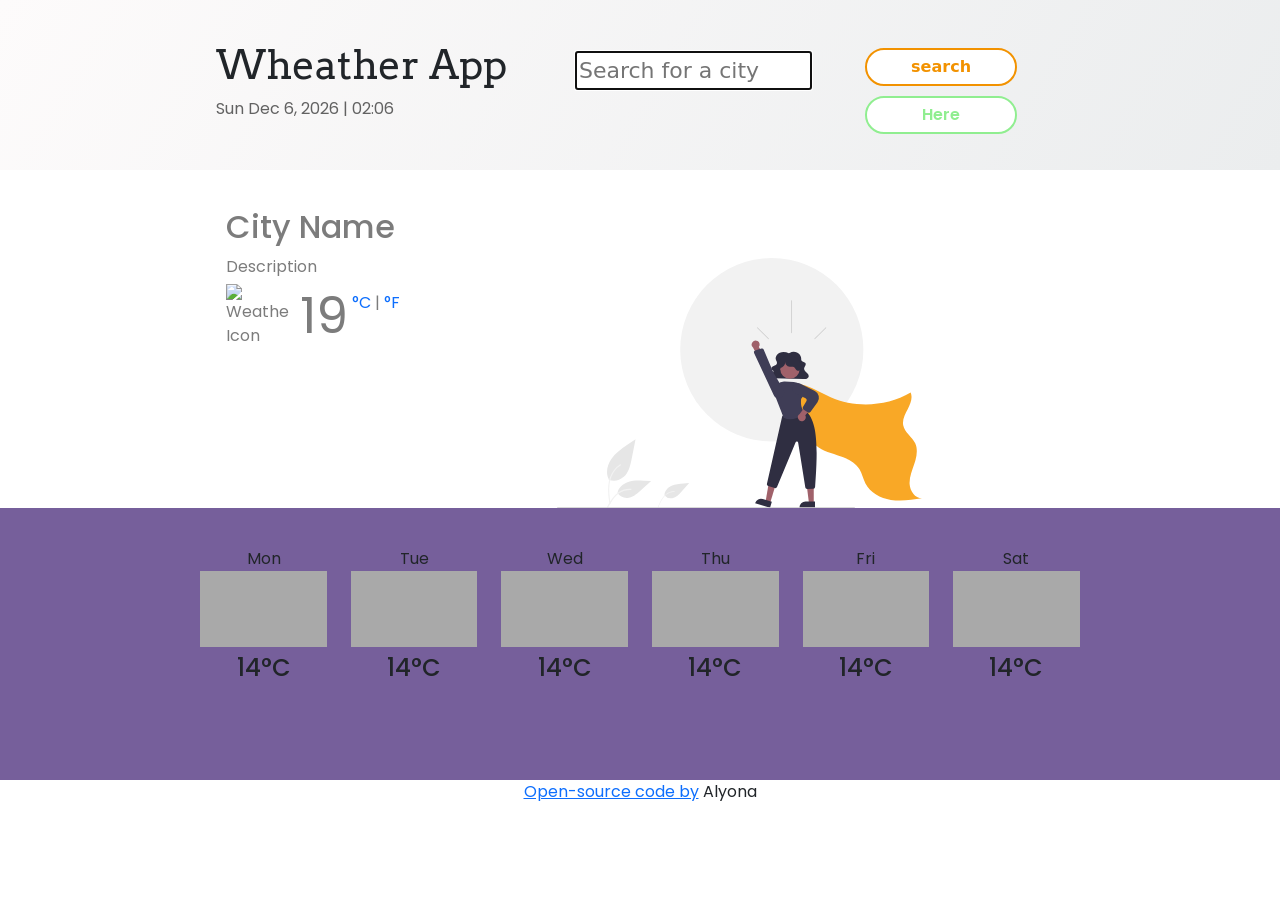
==== Index.html @ cacb8167 "Styles added" ====
<!-- Notes: 
/ aligh C and F 
Find how to use version control on vs code-->

<!DOCTYPE html>
<html lang="en">

<head>
    <meta charset="UTF-8" />
    <meta http-equiv="X-UA-Compatible" content="IE=edge" />
    <meta name="viewport" content="width=device-width, initial-scale=1.0" />
    <title>Document</title>
    <link rel="preconnect" href="https://fonts.googleapis.com" />
    <link rel="preconnect" href="https://fonts.gstatic.com" crossorigin />
    <link href="https://fonts.googleapis.com/css2?family=PT+Mono&display=swap" rel="stylesheet" />
    <link rel="preconnect" href="https://fonts.googleapis.com">
    <link rel="preconnect" href="https://fonts.gstatic.com" crossorigin>
    <link href="https://fonts.googleapis.com/css2?family=Arvo:wght@700&display=swap" rel="stylesheet">
    <link rel="preconnect" href="https://fonts.googleapis.com">
    <link rel="preconnect" href="https://fonts.gstatic.com" crossorigin>
    <link href="https://fonts.googleapis.com/css2?family=Arvo:wght@700&family=Poppins:wght@300&display=swap"
        rel="stylesheet">
    <link rel="preconnect" href="https://fonts.googleapis.com" />
    <link rel="preconnect" href="https://fonts.gstatic.com" crossorigin />
    <link href="https://fonts.googleapis.com/css2?family=Gochi+Hand&family=PT+Mono&display=swap" rel="stylesheet" />
    <link rel="stylesheet" href="style.css" />

    <link href="https://cdn.jsdelivr.net/npm/bootstrap@5.1.2/dist/css/bootstrap.min.css" rel="stylesheet"
        integrity="sha384-uWxY/CJNBR+1zjPWmfnSnVxwRheevXITnMqoEIeG1LJrdI0GlVs/9cVSyPYXdcSF" crossorigin="anonymous" />
    <script src="https://kit.fontawesome.com/90682e38de.js" crossorigin="anonymous"></script>
    <script src="https://unpkg.com/axios/dist/axios.min.js"></script>
</head>

<body>


    <div class="container header">
        <form id="search">
            <div class="row">
                <div class="col-5">
                    <h1 class="heading">Wheather App</h1>
                    <div class="date">Date</div>
                </div>

                <div class="col-3">

                    <input type="text" placeholder="Search for a city" autocomplete="off" autofocus="on"
                        id="search-input" />
                    <!-- give an id to a value inside the input tto have access to it  -->

                </div>
                <div class="col-2">
                    <input type="submit" value="search" class="weatherbutton " />
                    <button type="button" class="current" id="current-location">Here</button>
                </div>
                <div class="col-2">

                </div>
        </form>

    </div>
    </div>

    <div class="container">
        <div class="row">
            <div class="col-5">
                <div class="forecast">

                    <h2 id="city">City Name</h2>
                    <div id="temperature-description">Description</div>
                    <!-- STOLEN piece of code -->
                    <div class="placeholder1">
                        <div class="clearfix">
                            <img src="#" alt="weather icon" id="weather-icon" class="weather-icon float-left" />
                            <div class="float-left">
                                <span class="temperature" id="temperature">19</span><span class="units">
                                    <a href="#" id="celsius-link">°C</a> |
                                    <a href="#" id="fahrenheit-link">°F</a>
                                </span>
                            </div>
                        </div>
                    </div>

                </div>
            </div>
            <div class="col-7">
                <img class="keyvisual" src="src/undraw_Powerful_re_frhr.svg" />
            </div>
        </div>
    </div>

    <div class="container low-container">
        <div class="row weekly">
            <div class="col">
                Mon
                <div class="smallplaceholder"></div>

                <h4>14°C</h4>
            </div>
            <div class="col">
                Tue
                <div class="smallplaceholder"></div>
                <h4>14°C</h4>
            </div>
            <div class="col">
                Wed
                <div class="smallplaceholder"></div>
                <h4>14°C</h4>
            </div>
            <div class="col">
                Thu
                <div class="smallplaceholder"></div>
                <h4>14°C</h4>
            </div>
            <div class="col">
                Fri
                <div class="smallplaceholder"></div>
                <h4>14°C</h4>
            </div>
            <div class="col">
                Sat
                <div class="smallplaceholder"></div>
                <h4>14°C</h4>
            </div>
        </div>

    </div>
    <div class="credits"><a href="https://github.com/georginskaya/weather" target="_blank">Open-source code
            by</a> Alyona</div>
    <script>
        //  VERIABLES FOR UNITS
        let temperature = document.querySelector("#temperature");
        let celsius = document.querySelector("#celsius-link");
        celsius.addEventListener("click", changetoCelsius);

        let fahrenheit = document.querySelector("#fahrenheit-link");
        fahrenheit.addEventListener("click", changetoFahrenheit);
        //  VERIABLES FOR UNITS END

        let now = new Date();

        function formatDate(mydate) {
            let days = ["Sun", "Mon", "Tue", "Wed", "Thu", "Fri", "Sat"];
            let day = days[mydate.getDay()]; //  returns a value between 0 and 6
            //   inside the [] is a value (index) that .getDay is returning

            let months = [
                "Jan",
                "Feb",
                "Mar",
                "Apr",
                "May",
                "Jun",
                "Jul",
                "Aug",
                "Sep",
                "Oct",
                "Nov",
                "Dec",
            ];
            let month = months[mydate.getMonth()];

            let date = mydate.getDate();
            let hour = mydate.getHours();
            if (hour < 10) {
                hour = `0${hour}`
            }
            let minute = mydate.getMinutes();
            if (minute < 10) {
                minute = `0${minute}`
            }
            let year = mydate.getFullYear();

            let formattedDate = document.querySelector(".date");
            formattedDate.innerHTML = `${day} ${month} ${date}, ${year} | ${hour}:${minute}`;

            return formattedDate;
        }







        //   here you are starting the function by sending the "now" as a "my date" parameter
        formatDate(now);

        // SEARCH FUNCTION

        //  targetting search button
        let form = document.querySelector("#search");
        form.addEventListener("submit", search);

        function search(event) {
            // with preventDefault it is not going to reload the page
            event.preventDefault();
            //     THIS  is where u r storing the value in the console
            let searchInput = document.querySelector("#search-input");

            let h2 = document.querySelector("h2");
            if (searchInput.value) {
                h2.innerHTML = `${searchInput.value}`;
            } else {
                alert("Please type smth");
            }
        }

        //  FUNCTIONS FOR UNITS
        function changetoCelsius(event) {
            event.preventDefault;
            temperature.innerHTML = "19";
        }

        function changetoFahrenheit(event) {
            event.preventDefault;
            temperature.innerHTML = "66";
        }

        // API
        function displayWeather(response) {

            document.querySelector("#city").innerHTML = response.data.name;
            document.querySelector("#temperature").innerHTML = Math.round(
                response.data.main.temp
            );
            document.querySelector("#temperature-description").innerHTML =
                response.data.weather[0].description;

            let iconElement = document.querySelector("#weather-icon");
            iconElement.setAttribute("src", `http://openweathermap.org/img/wn/${response.data.weather[0].icon}@2x.png`);
            iconElement.setAttribute("alt", response.data.weather[0].description);
            // Changin  keyvisual 

            if (response.data.main.temp < -1) {
                let keyVisual = document.querySelector(".keyvisual");
                keyVisual.setAttribute("src", "src/undraw_Powerful_re_frhr.svg");
            }

            if (response.data.main.temp > 1) {
                let keyVisual = document.querySelector(".keyvisual");
                keyVisual.setAttribute("src", "src/undraw_My_universe_re_txot.svg");
            }

            if (response.data.main.temp > 9) {
                let keyVisual = document.querySelector(".keyvisual");
                keyVisual.setAttribute("src", "src/undraw_Hiking_re_k0bc.svg");
            }

            if (response.data.main.temp > 16) {
                let keyVisual = document.querySelector(".keyvisual");
                keyVisual.setAttribute("src", "src/undraw_Floating_re_xtcj.svg");
            }


        }

        function searchCity(city) {
            let apiKey = "3980a7c8f2a782241a093131b099f993";

            let apiUrl = `https://api.openweathermap.org/data/2.5/weather?q=${city}&appid=${apiKey}&units=metric`;
            axios.get(apiUrl).then(displayWeather);
        }

        //  getting current location

        function getCurrent(event) {
            event.preventDefault;
            navigator.geolocation.getCurrentPosition(searchLocation);
        }

        function searchLocation(position) {
            let apiKey = "3980a7c8f2a782241a093131b099f993";

            apiUrl = `https://api.openweathermap.org/data/2.5/weather?lat=${position.coords.latitude}&lon=${position.coords.longitude}&appid=${apiKey}&units=metric`;
            axios.get(apiUrl).then(displayWeather);
        }

        function handleSubmit(event) {
            debugger;
            event.preventDefault();
            let city = document.querySelector("#search-input").value;
            searchCity(city);
        }

        let searchForm = document.querySelector("#search");
        searchForm.addEventListener("submit", handleSubmit);

        let currentLocation = document.querySelector("#current-location");
        currentLocation.addEventListener("click", getCurrent);

        searchCity("Suprunivka");





    </script>

</body>

</html>
---- style.css ----
h1 {
  color: #A6A6A6;
  padding-top: 3px;
  padding-left: 40%;
  font-family: 'Arvo', serif;
}

body {
  font-family: 'Poppins', sans-serif;
}

input[type="text"] {
  display: block;
  margin: 0 auto;
  width: 30%;
  margin-top: 13px;
}
h2 {
  font-size: 24px;
}

h4 {
  padding-top: 7px;
}

.placeholder1 {
  width: 100%;

  display: block;
}

.container {
  padding-top: 3%;
}

.forecast {
  display: block;
  padding-left: 32%;
  color:#7C7C7C;
  text-transform: capitalize;
  font-family: 'Poppins', sans-serif;
}
.col-3 {
  text-align: right;
  font-size: 22px;
  text-transform: capitalize;
}
.col {
  text-align: center;
}
.smallplaceholder {
  width: 100%;
  height: 76px;
  background-color: darkgrey;
}

.weekly {
  padding-right: 15%;
  padding-left: 15%;
}

.keyvisual {
  height: 300px;
  padding-top: 50px;
}

.low-container {
  background: rgb(118, 95, 155);
  max-width: 100% !important;
  padding-bottom: 7%;
  font-family: 'Poppins', sans-serif;
}

.header {
  background: linear-gradient(120deg, #fdfbfb 0%, #ebedee 100%);
  max-width: 100% !important;
  height: 170px;
}

.date {
  padding-left: 40%;
  color: #626262;
font-family: 'Poppins', sans-serif;
}

input {
  width: 80% !important;
}
.weatherbutton {
  display: inline-flex;

  margin-top: 10px;
  justify-content: center;

  flex-wrap: wrap;
  padding: 5px !important;
  border: 2px solid #f29200;
  background-color: white;
  border-radius: 20px;
  color: #f29200;
  font-weight: 600;
}

.current {
  display: inline-flex;
font-family: 'Poppins', sans-serif;
  margin-top: 10px;
  justify-content: center;
  width: 80%;
  flex-wrap: wrap;
  padding: 5px !important;
  border: 2px solid lightgreen;
  background-color: white;
  border-radius: 20px;
  color: lightgreen;
  font-weight: 600;
}

.weather-icon {
  width: 64px;
  height: auto;
  padding-top: 5px;
}
.float-left {
  float: left !important;
}

#temperature {
  font-size: 50px;
  margin-left: 10px;
  font-family: 'Poppins', sans-serif;
}

#fahrenheit-link,
#celsius-link {
  text-decoration: none;
}

.credits {
  text-align: center;
  font-family: 'Poppins', sans-serif;
}

.forecast .units{
  position: relative;
  top: -25px;
  font-family: 'Poppins', sans-serif;

}

@media screen and ( max-width: 1024px ) {
img.keyvisual { width: 190px; }
}

@media screen and ( max-width: 1024px ) {
.heading { font-size: 19px; }
}
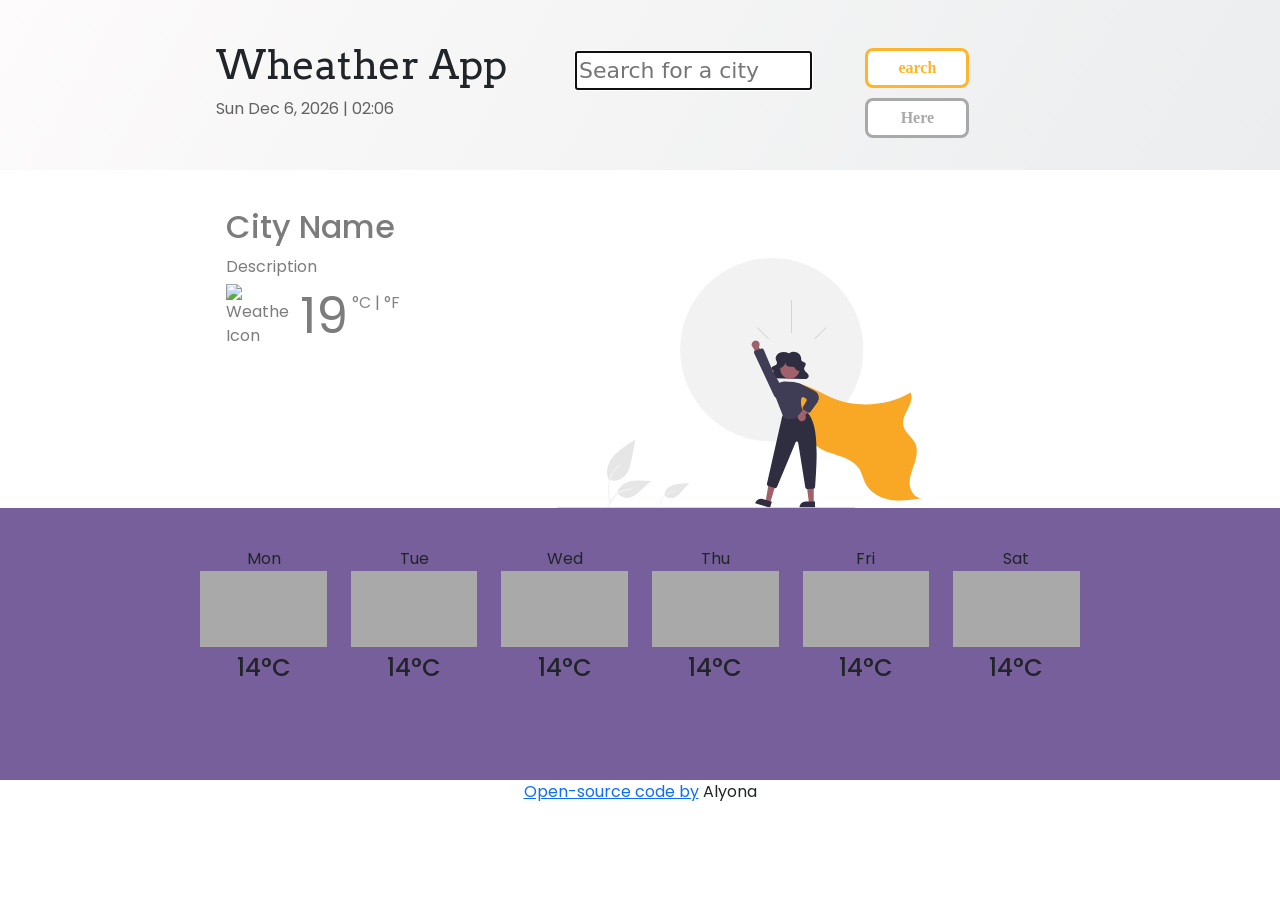
==== commit 40dfe7a2: "Unit conversion added" ====
--- a/Index.html
+++ b/Index.html
@@ -50,7 +50,7 @@
 
                 </div>
                 <div class="col-2">
-                    <input type="submit" value="search" class="weatherbutton " />
+                    <input type="submit" value="earch" class="weatherbutton " />
                     <button type="button" class="current" id="current-location">Here</button>
                 </div>
                 <div class="col-2">
@@ -70,12 +70,12 @@
                     <div id="temperature-description">Description</div>
                     <!-- STOLEN piece of code -->
                     <div class="placeholder1">
-                        <div class="clearfix">
+                        <div class="clearfix weather-temperature">
                             <img src="#" alt="weather icon" id="weather-icon" class="weather-icon float-left" />
                             <div class="float-left">
                                 <span class="temperature" id="temperature">19</span><span class="units">
-                                    <a href="#" id="celsius-link">°C</a> |
-                                    <a href="#" id="fahrenheit-link">°F</a>
+                                    <a href="#" id="celsius-link" class="active">°C</a> |
+                                    <a href="#" id="fahrenheit-link" class="active">°F</a>
                                 </span>
                             </div>
                         </div>
@@ -128,14 +128,7 @@
     <div class="credits"><a href="https://github.com/georginskaya/weather" target="_blank">Open-source code
             by</a> Alyona</div>
     <script>
-        //  VERIABLES FOR UNITS
-        let temperature = document.querySelector("#temperature");
-        let celsius = document.querySelector("#celsius-link");
-        celsius.addEventListener("click", changetoCelsius);
-
-        let fahrenheit = document.querySelector("#fahrenheit-link");
-        fahrenheit.addEventListener("click", changetoFahrenheit);
-        //  VERIABLES FOR UNITS END
+
 
         let now = new Date();
 
@@ -177,12 +170,6 @@
             return formattedDate;
         }
 
-
-
-
-
-
-
         //   here you are starting the function by sending the "now" as a "my date" parameter
         formatDate(now);
 
@@ -206,19 +193,12 @@
             }
         }
 
-        //  FUNCTIONS FOR UNITS
-        function changetoCelsius(event) {
-            event.preventDefault;
-            temperature.innerHTML = "19";
-        }
-
-        function changetoFahrenheit(event) {
-            event.preventDefault;
-            temperature.innerHTML = "66";
-        }
+
 
         // API
         function displayWeather(response) {
+            celsiusTemperature = response.data.main.temp;
+
 
             document.querySelector("#city").innerHTML = response.data.name;
             document.querySelector("#temperature").innerHTML = Math.round(
@@ -227,6 +207,8 @@
             document.querySelector("#temperature-description").innerHTML =
                 response.data.weather[0].description;
 
+
+            // Getting weather icon
             let iconElement = document.querySelector("#weather-icon");
             iconElement.setAttribute("src", `http://openweathermap.org/img/wn/${response.data.weather[0].icon}@2x.png`);
             iconElement.setAttribute("alt", response.data.weather[0].description);
@@ -261,6 +243,41 @@
             let apiUrl = `https://api.openweathermap.org/data/2.5/weather?q=${city}&appid=${apiKey}&units=metric`;
             axios.get(apiUrl).then(displayWeather);
         }
+
+
+        // UNIT Conversion 
+        //  VERIABLES FOR UNITS
+        let temperature = document.querySelector("#temperature");
+
+
+        let celsius = document.querySelector("#celsius-link");
+        celsius.addEventListener("click", changetoCelsius);
+
+        let fahrenheit = document.querySelector("#fahrenheit-link");
+        fahrenheit.addEventListener("click", changetoFahrenheit);
+        //  VERIABLES FOR UNITS END
+
+
+        //  FUNCTIONS FOR UNITS
+        function changetoCelsius(event) {
+            event.preventDefault;
+            celsius.classList.add("active");
+            fahrenheit.classList.remove("active");
+
+            temperature.innerHTML = Math.round(celsiusTemperature);
+        }
+
+        function changetoFahrenheit(event) {
+            event.preventDefault;
+
+            // remove the "active" class from the celsius link
+            celsius.classList.remove("active");
+            fahrenheit.classList.add("active");
+            let farenheitTemp = (celsiusTemperature * 9 / 5) + 32;
+            let temperature = document.querySelector("#temperature");
+            temperature.innerHTML = Math.round(farenheitTemp);
+        }
+
 
         //  getting current location
 
@@ -283,6 +300,8 @@
             searchCity(city);
         }
 
+        let celsiusTemperature = null;
+
         let searchForm = document.querySelector("#search");
         searchForm.addEventListener("submit", handleSubmit);
 
--- a/style.css
+++ b/style.css
@@ -1,12 +1,12 @@
 h1 {
-  color: #A6A6A6;
+  color: #a6a6a6;
   padding-top: 3px;
   padding-left: 40%;
-  font-family: 'Arvo', serif;
+  font-family: "Arvo", serif;
 }
 
 body {
-  font-family: 'Poppins', sans-serif;
+  font-family: "Poppins", sans-serif;
 }
 
 input[type="text"] {
@@ -36,9 +36,9 @@
 .forecast {
   display: block;
   padding-left: 32%;
-  color:#7C7C7C;
+  color: #7c7c7c;
   text-transform: capitalize;
-  font-family: 'Poppins', sans-serif;
+  font-family: "Poppins", sans-serif;
 }
 .col-3 {
   text-align: right;
@@ -68,7 +68,7 @@
   background: rgb(118, 95, 155);
   max-width: 100% !important;
   padding-bottom: 7%;
-  font-family: 'Poppins', sans-serif;
+  font-family: "Poppins", sans-serif;
 }
 
 .header {
@@ -80,7 +80,7 @@
 .date {
   padding-left: 40%;
   color: #626262;
-font-family: 'Poppins', sans-serif;
+  font-family: "Poppins", sans-serif;
 }
 
 input {
@@ -91,28 +91,30 @@
 
   margin-top: 10px;
   justify-content: center;
-
+  width: 55% !important;
   flex-wrap: wrap;
   padding: 5px !important;
-  border: 2px solid #f29200;
+  border: 3px solid #ffb52b;
   background-color: white;
-  border-radius: 20px;
-  color: #f29200;
+  border-radius: 8px;
+  color: #ffb52b;
   font-weight: 600;
+
+  font-family: "Arvo", serif;
 }
 
 .current {
   display: inline-flex;
-font-family: 'Poppins', sans-serif;
+  font-family: "Arvo", serif;
   margin-top: 10px;
   justify-content: center;
-  width: 80%;
+  width: 55%;
   flex-wrap: wrap;
   padding: 5px !important;
-  border: 2px solid lightgreen;
+  border: 3px solid #a9a9a9;
   background-color: white;
-  border-radius: 20px;
-  color: lightgreen;
+  border-radius: 8px;
+  color: #a9a9a9;
   font-weight: 600;
 }
 
@@ -128,7 +130,7 @@
 #temperature {
   font-size: 50px;
   margin-left: 10px;
-  font-family: 'Poppins', sans-serif;
+  font-family: "Poppins", sans-serif;
 }
 
 #fahrenheit-link,
@@ -136,23 +138,29 @@
   text-decoration: none;
 }
 
+.weather-temperature .active {
+  color: #868686;
+}
+
 .credits {
   text-align: center;
-  font-family: 'Poppins', sans-serif;
+  font-family: "Poppins", sans-serif;
 }
 
-.forecast .units{
+.forecast .units {
   position: relative;
   top: -25px;
-  font-family: 'Poppins', sans-serif;
-
+  font-family: "Poppins", sans-serif;
 }
 
-@media screen and ( max-width: 1024px ) {
-img.keyvisual { width: 190px; }
+@media screen and (max-width: 1024px) {
+  img.keyvisual {
+    width: 190px;
+  }
 }
 
-@media screen and ( max-width: 1024px ) {
-.heading { font-size: 19px; }
+@media screen and (max-width: 1024px) {
+  .heading {
+    font-size: 19px;
+  }
 }
-
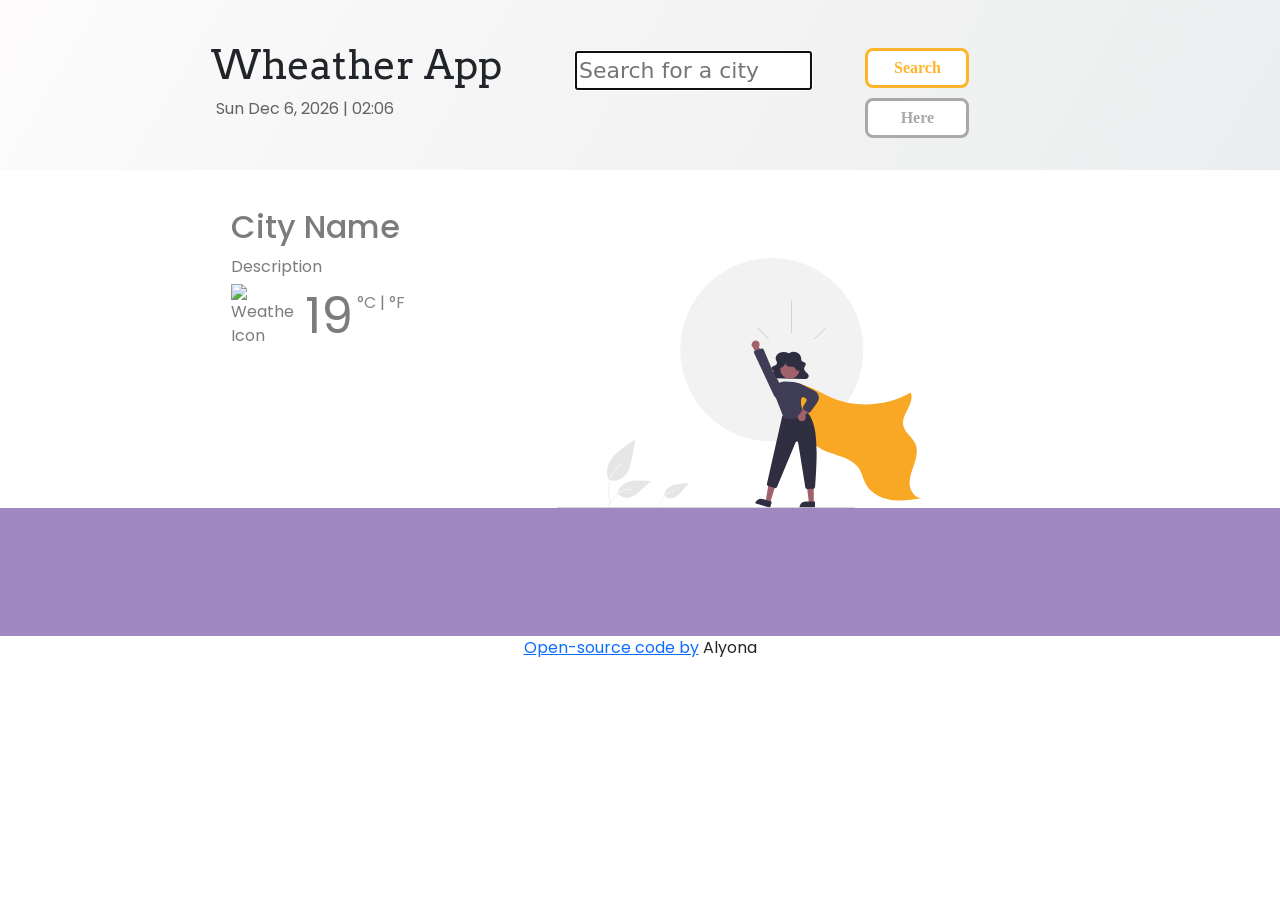
==== commit ccd2452e: "Weekly forecast added" ====
--- a/Index.html
+++ b/Index.html
@@ -50,7 +50,7 @@
 
                 </div>
                 <div class="col-2">
-                    <input type="submit" value="earch" class="weatherbutton " />
+                    <input type="submit" value="Search" class="weatherbutton " />
                     <button type="button" class="current" id="current-location">Here</button>
                 </div>
                 <div class="col-2">
@@ -90,43 +90,12 @@
     </div>
 
     <div class="container low-container">
-        <div class="row weekly">
-            <div class="col">
-                Mon
-                <div class="smallplaceholder"></div>
-
-                <h4>14°C</h4>
-            </div>
-            <div class="col">
-                Tue
-                <div class="smallplaceholder"></div>
-                <h4>14°C</h4>
-            </div>
-            <div class="col">
-                Wed
-                <div class="smallplaceholder"></div>
-                <h4>14°C</h4>
-            </div>
-            <div class="col">
-                Thu
-                <div class="smallplaceholder"></div>
-                <h4>14°C</h4>
-            </div>
-            <div class="col">
-                Fri
-                <div class="smallplaceholder"></div>
-                <h4>14°C</h4>
-            </div>
-            <div class="col">
-                Sat
-                <div class="smallplaceholder"></div>
-                <h4>14°C</h4>
-            </div>
-        </div>
+        <div class="weekly" id="weeklyForecast"></div>
 
     </div>
     <div class="credits"><a href="https://github.com/georginskaya/weather" target="_blank">Open-source code
             by</a> Alyona</div>
+
     <script>
 
 
@@ -173,6 +142,12 @@
         //   here you are starting the function by sending the "now" as a "my date" parameter
         formatDate(now);
 
+
+
+
+
+
+
         // SEARCH FUNCTION
 
         //  targetting search button
@@ -195,8 +170,78 @@
 
 
 
+
+        // Format days for forecast 
+        // timestamp is sent here from the "forecastDay.dt" - see below - then the function
+        // takes this timestamp and does the calculation, dfines the current date and goes through an array
+
+
+        function formatForecastDays(timestamp) {
+            let date = new Date(timestamp * 1000);
+            let day = date.getDay();
+            let days = ["Sun", "Mon", "Tue", "Wed", "Thu", "Fri", "Sat"];
+            return days[day];
+        }
+
+
+
         // API
+        // displaying weekly forecast here - manipulate html with js 
+        function displayForecast(response) {
+            let forecastDays = response.data.daily;
+            let forecastElement = document.querySelector("#weeklyForecast");
+
+
+            let forecastHTML = `<div class="row">`;
+            // Looping through days from daily forecast
+            forecastDays.forEach(function (forecastDay, index) {
+
+                // let FahrenheitTempForecastMax = forecastDay.temp.max;
+                // let FahrenheitTempForecastMin = forecastDay.temp.min;
+                // let CelsiusTempForecastMax = (FahrenheitTempForecastMax - 32) * 5 / 9;
+                // let CelsiusTempForecastMin = (FahrenheitTempForecastMin - 32) * 5 / 9;
+                // Start HERE / at the moment the api temp response is a big number - how change it to normal? previous api was ok in that matter
+
+                if (index < 6) {
+
+                    forecastHTML = forecastHTML + `
+                
+                <div class="col-2">
+                    <div class="forecast-date">${formatForecastDays(forecastDay.dt)}</div>
+                  
+                    <img src = "http://openweathermap.org/img/wn/${forecastDay.weather[0].icon}@2x.png");width="42" />
+                    <div class="forecast-temperatures">
+                        <span class="forecast.temperature-max"> ${Math.round(forecastDay.temp.max)} </span>
+                         <span class="forecast.temperature-min"> ${Math.round(forecastDay.temp.min)}</span>
+                        </div>
+                         </div>`;
+                }
+            });
+            forecastHTML = forecastHTML + `</div>`;
+
+            forecastElement.innerHTML = forecastHTML;
+
+
+        }
+
+        // Getting weekly forecast - making an api call
+        function getForecast(coordinates) {
+
+            let apiKey = "3980a7c8f2a782241a093131b099f993";
+            apiUrl = `https://api.openweathermap.org/data/2.5/onecall?lat=${coordinates.lat}&lon=${coordinates.lon}&appid=${apiKey}&unit=metric`;
+
+
+            axios.get(apiUrl).then(displayForecast);
+
+            console.log(apiUrl);
+        }
+
+
+
+
+
         function displayWeather(response) {
+
             celsiusTemperature = response.data.main.temp;
 
 
@@ -234,13 +279,15 @@
                 keyVisual.setAttribute("src", "src/undraw_Floating_re_xtcj.svg");
             }
 
-
+            getForecast(response.data.coord)
         }
 
         function searchCity(city) {
+
             let apiKey = "3980a7c8f2a782241a093131b099f993";
 
             let apiUrl = `https://api.openweathermap.org/data/2.5/weather?q=${city}&appid=${apiKey}&units=metric`;
+
             axios.get(apiUrl).then(displayWeather);
         }
 
@@ -314,6 +361,7 @@
 
 
 
+
     </script>
 
 </body>
--- a/style.css
+++ b/style.css
@@ -1,7 +1,7 @@
 h1 {
   color: #a6a6a6;
   padding-top: 3px;
-  padding-left: 40%;
+  padding-left: 39%;
   font-family: "Arvo", serif;
 }
 
@@ -35,7 +35,7 @@
 
 .forecast {
   display: block;
-  padding-left: 32%;
+  padding-left: 33%;
   color: #7c7c7c;
   text-transform: capitalize;
   font-family: "Poppins", sans-serif;
@@ -65,7 +65,7 @@
 }
 
 .low-container {
-  background: rgb(118, 95, 155);
+  background: #9f88bf;
   max-width: 100% !important;
   padding-bottom: 7%;
   font-family: "Poppins", sans-serif;
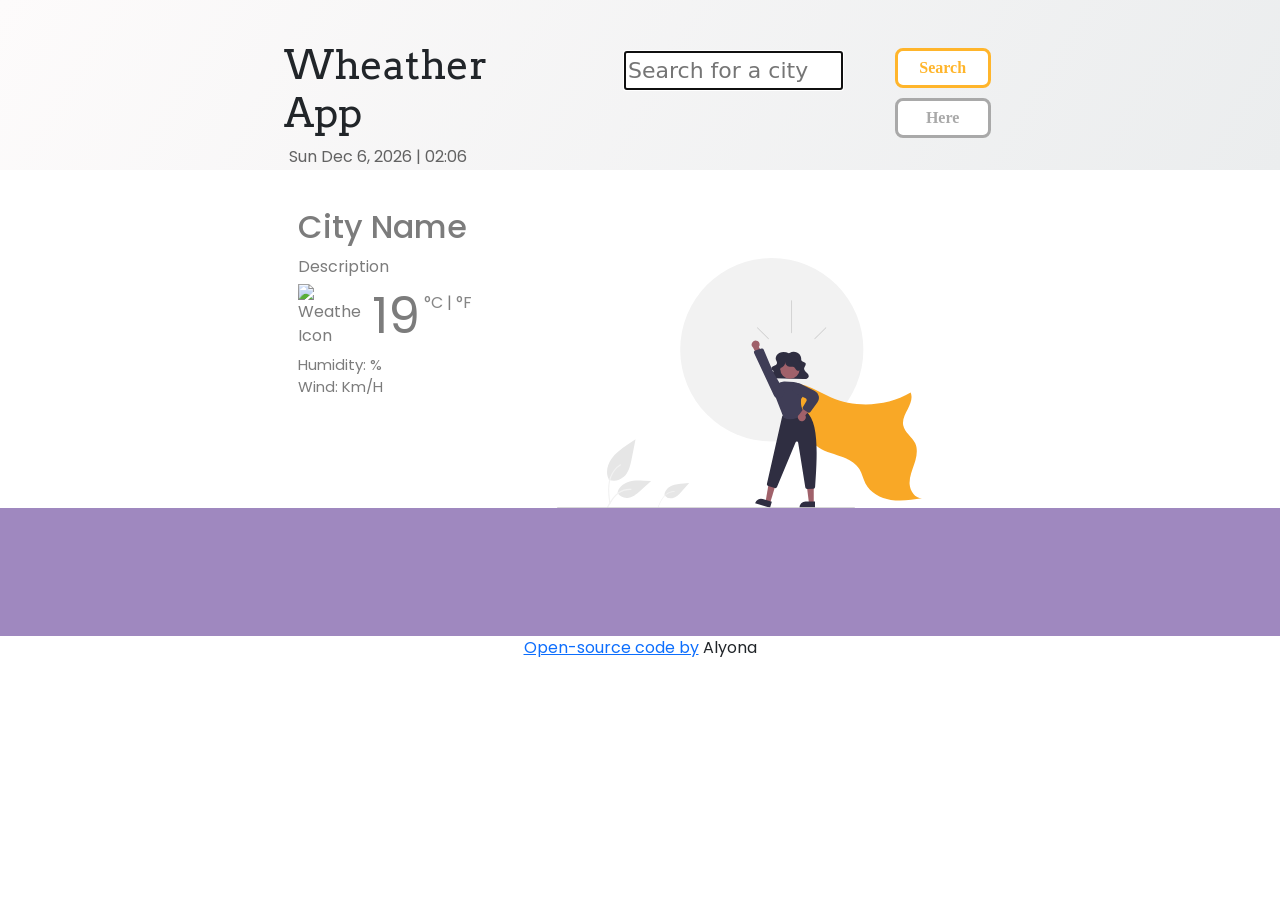
==== commit 33e27c66: "icons fixed, humidity and wind added" ====
--- a/Index.html
+++ b/Index.html
@@ -35,29 +35,31 @@
 
 
     <div class="container header">
-        <form id="search">
-            <div class="row">
-                <div class="col-5">
-                    <h1 class="heading">Wheather App</h1>
-                    <div class="date">Date</div>
-                </div>
-
-                <div class="col-3">
-
-                    <input type="text" placeholder="Search for a city" autocomplete="off" autofocus="on"
-                        id="search-input" />
-                    <!-- give an id to a value inside the input tto have access to it  -->
-
-                </div>
-                <div class="col-2">
-                    <input type="submit" value="Search" class="weatherbutton " />
-                    <button type="button" class="current" id="current-location">Here</button>
-                </div>
-                <div class="col-2">
-
-                </div>
-        </form>
-
+        <div class="headingAll">
+            <form id="search">
+                <div class="row">
+                    <div class="col-5">
+                        <h1 class="heading">Wheather App</h1>
+                        <div class="date">Date</div>
+                    </div>
+
+                    <div class="col-3">
+
+                        <input type="text" placeholder="Search for a city" autocomplete="off" autofocus="on"
+                            id="search-input" />
+                        <!-- give an id to a value inside the input tto have access to it  -->
+
+                    </div>
+                    <div class="col-2">
+                        <input type="submit" value="Search" class="weatherbutton " />
+                        <button type="button" class="current" id="current-location">Here</button>
+                    </div>
+                    <div class="col-2">
+
+                    </div>
+            </form>
+
+        </div>
     </div>
     </div>
 
@@ -80,7 +82,11 @@
                             </div>
                         </div>
                     </div>
-
+                    <ul>
+
+                        <li>Humidity: <span id="humidity"></span>%</li>
+                        <li>Wind: <span id="wind"></span> km/h</li>
+                    </ul>
                 </div>
             </div>
             <div class="col-7">
@@ -228,12 +234,12 @@
         function getForecast(coordinates) {
 
             let apiKey = "3980a7c8f2a782241a093131b099f993";
-            apiUrl = `https://api.openweathermap.org/data/2.5/onecall?lat=${coordinates.lat}&lon=${coordinates.lon}&appid=${apiKey}&unit=metric`;
+            apiUrl = `https://api.openweathermap.org/data/2.5/onecall?lat=${coordinates.lat}&lon=${coordinates.lon}&appid=${apiKey}&units=metric`;
 
 
             axios.get(apiUrl).then(displayForecast);
 
-            console.log(apiUrl);
+
         }
 
 
@@ -251,7 +257,11 @@
             );
             document.querySelector("#temperature-description").innerHTML =
                 response.data.weather[0].description;
-
+            document.querySelector("#humidity").innerHTML =
+                response.data.main.humidity
+
+            document.querySelector("#wind").innerHTML =
+                Math.round(response.data.wind.speed);
 
             // Getting weather icon
             let iconElement = document.querySelector("#weather-icon");
@@ -280,6 +290,8 @@
             }
 
             getForecast(response.data.coord)
+
+
         }
 
         function searchCity(city) {
@@ -289,6 +301,7 @@
             let apiUrl = `https://api.openweathermap.org/data/2.5/weather?q=${city}&appid=${apiKey}&units=metric`;
 
             axios.get(apiUrl).then(displayWeather);
+            console.log(apiUrl);
         }
 
 
--- a/style.css
+++ b/style.css
@@ -35,7 +35,7 @@
 
 .forecast {
   display: block;
-  padding-left: 33%;
+  padding-left: 48%;
   color: #7c7c7c;
   text-transform: capitalize;
   font-family: "Poppins", sans-serif;
@@ -57,6 +57,8 @@
 .weekly {
   padding-right: 15%;
   padding-left: 15%;
+  text-align: center;
+  font-weight: 600;
 }
 
 .keyvisual {
@@ -152,6 +154,16 @@
   top: -25px;
   font-family: "Poppins", sans-serif;
 }
+.headingAll {
+  padding-left: 7%;
+}
+
+ul {
+  list-style-type: none;
+  margin: 0 !important;
+  padding: 0 !important;
+  font-size: 15px;
+}
 
 @media screen and (max-width: 1024px) {
   img.keyvisual {
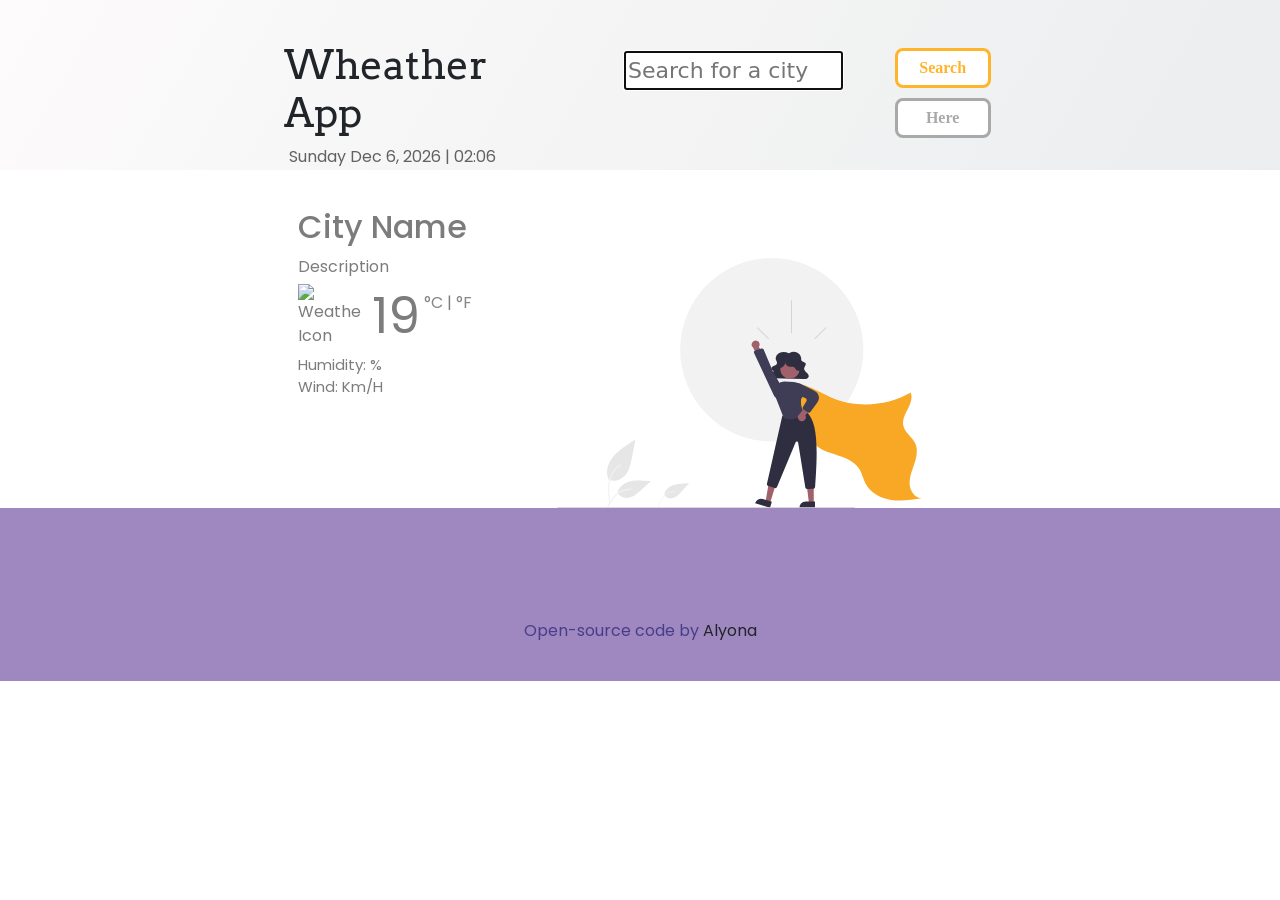
==== commit 107e6a46: "mobile version adjusted" ====
--- a/Index.html
+++ b/Index.html
@@ -51,7 +51,7 @@
 
                     </div>
                     <div class="col-2">
-                        <input type="submit" value="Search" class="weatherbutton " />
+                        <input type="submit" value="Search" class="weatherbutton" id="weatherButton" />
                         <button type="button" class="current" id="current-location">Here</button>
                     </div>
                     <div class="col-2">
@@ -96,11 +96,16 @@
     </div>
 
     <div class="container low-container">
-        <div class="weekly" id="weeklyForecast"></div>
+
+        <div class="weekly" id="weeklyForecast">
+
+
+        </div><br> <br><br>
+        <div class="credits"><a href="https://github.com/georginskaya/weather" target="_blank">Open-source code
+                by</a> Alyona</div>
 
     </div>
-    <div class="credits"><a href="https://github.com/georginskaya/weather" target="_blank">Open-source code
-            by</a> Alyona</div>
+
 
     <script>
 
@@ -108,7 +113,7 @@
         let now = new Date();
 
         function formatDate(mydate) {
-            let days = ["Sun", "Mon", "Tue", "Wed", "Thu", "Fri", "Sat"];
+            let days = ["Sunday", "Monday", "Tuesday", "Wednesday", "Thursday", "Friday", "Saturday"];
             let day = days[mydate.getDay()]; //  returns a value between 0 and 6
             //   inside the [] is a value (index) that .getDay is returning
 
@@ -212,13 +217,13 @@
 
                     forecastHTML = forecastHTML + `
                 
-                <div class="col-2">
+                <div class="col">
                     <div class="forecast-date">${formatForecastDays(forecastDay.dt)}</div>
                   
                     <img src = "http://openweathermap.org/img/wn/${forecastDay.weather[0].icon}@2x.png");width="42" />
                     <div class="forecast-temperatures">
-                        <span class="forecast.temperature-max"> ${Math.round(forecastDay.temp.max)} </span>
-                         <span class="forecast.temperature-min"> ${Math.round(forecastDay.temp.min)}</span>
+                        <span class="forecast-temperature-max"> ${Math.round(forecastDay.temp.max)}°</span>
+                         <span class="forecast-temperature-min"> ${Math.round(forecastDay.temp.min)}°</span>
                         </div>
                          </div>`;
                 }
--- a/style.css
+++ b/style.css
@@ -69,7 +69,7 @@
 .low-container {
   background: #9f88bf;
   max-width: 100% !important;
-  padding-bottom: 7%;
+  padding-bottom: 3%;
   font-family: "Poppins", sans-serif;
 }
 
@@ -157,6 +157,14 @@
 .headingAll {
   padding-left: 7%;
 }
+.credits a {
+  text-decoration: none;
+  color: darkslateblue;
+}
+
+.forecast-temperature-min {
+  color: darkslateblue !important;
+}
 
 ul {
   list-style-type: none;
@@ -173,6 +181,42 @@
 
 @media screen and (max-width: 1024px) {
   .heading {
-    font-size: 19px;
-  }
-}
+    font-size: 25px;
+  }
+  .headingAll {
+    padding-left: 5px;
+  }
+
+  h1,
+  .date {
+    padding-left: 0px;
+  }
+  .current {
+    width: 80px;
+  }
+  #weatherButton {
+    width: 80px !important;
+  }
+
+  #temperature {
+    font-size: 46px !important;
+  }
+
+  #weather-icon {
+    display: none;
+  }
+  .forecast {
+    padding-left: 15px;
+  }
+
+  .units,
+  ul {
+    display: block;
+
+    top: 1px !important;
+  }
+
+  ul {
+    padding-top: 6px !important;
+  }
+}
